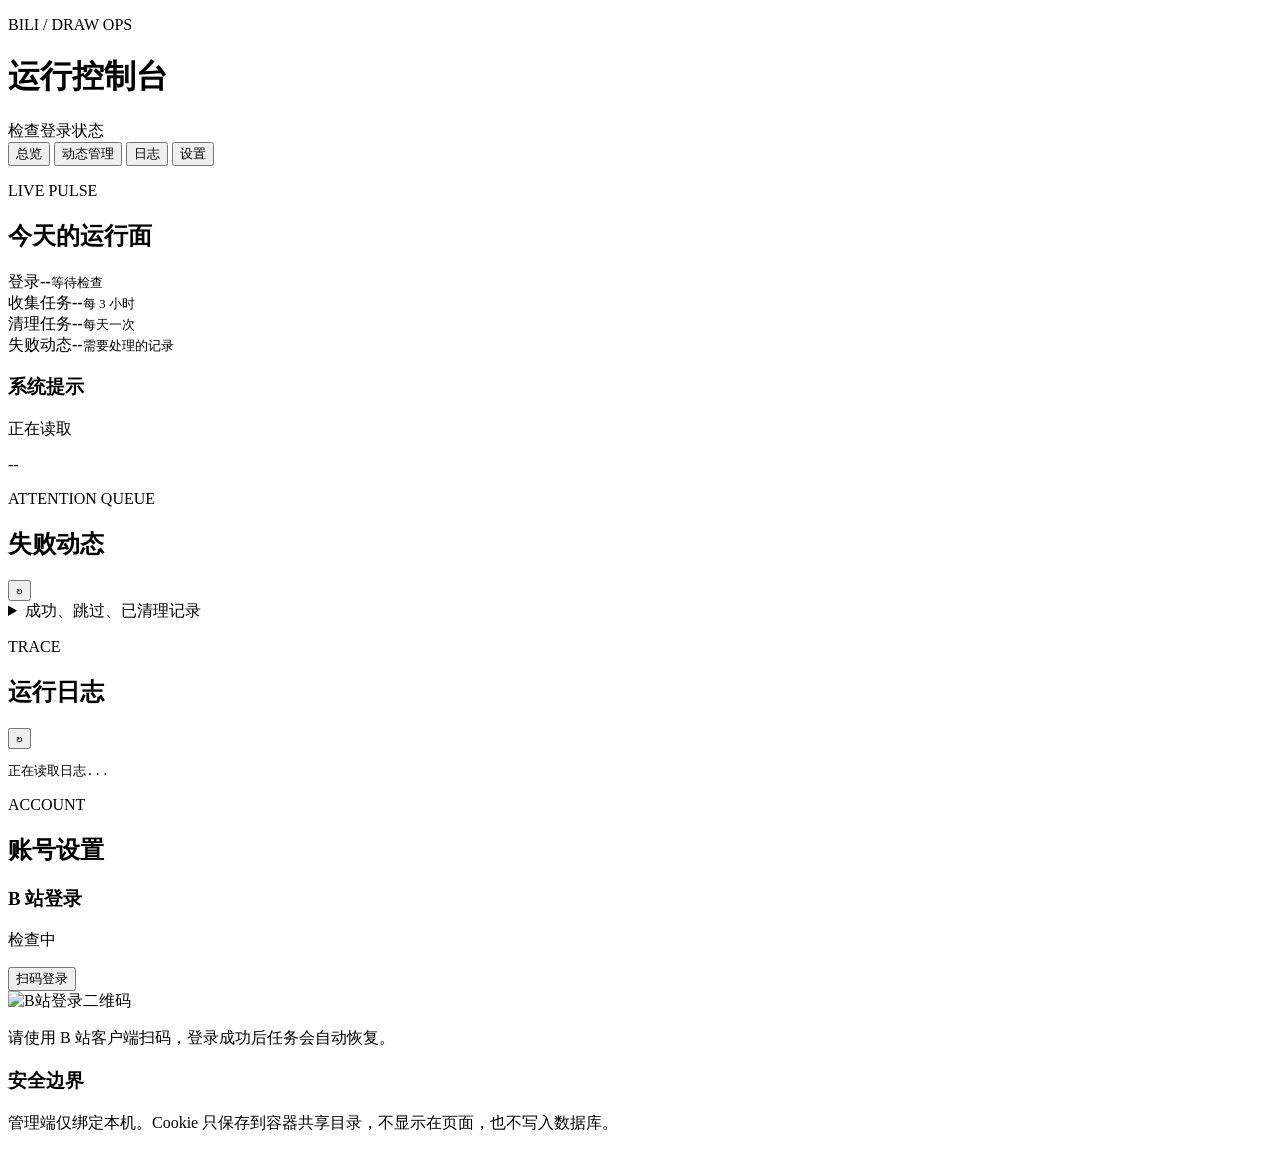
==== admin_web/static/index.html @ 0102d26d "feat: add local admin console and QR login" ====
<!doctype html>
<html lang="zh-CN">
<head>
  <meta charset="utf-8">
  <meta name="viewport" content="width=device-width, initial-scale=1">
  <title>Bili Draw Console</title>
  <link rel="stylesheet" href="/assets/style.css">
</head>
<body>
  <header class="topbar">
    <div>
      <p class="kicker">BILI / DRAW OPS</p>
      <h1>运行控制台</h1>
    </div>
    <div id="authBadge" class="badge muted">检查登录状态</div>
  </header>
  <main class="layout">
    <aside class="rail">
      <button class="nav active" data-tab="overview">总览</button>
      <button class="nav" data-tab="dynamics">动态管理</button>
      <button class="nav" data-tab="logs">日志</button>
      <button class="nav" data-tab="settings">设置</button>
    </aside>
    <section class="content">
      <div id="overview" class="tab active">
        <div class="section-head"><div><p class="kicker">LIVE PULSE</p><h2>今天的运行面</h2></div><span id="updatedAt"></span></div>
        <div class="metric-grid">
          <article class="metric"><span>登录</span><strong id="authValue">--</strong><small id="authTime">等待检查</small></article>
          <article class="metric"><span>收集任务</span><strong id="collectValue">--</strong><small>每 3 小时</small></article>
          <article class="metric"><span>清理任务</span><strong id="cleanupValue">--</strong><small>每天一次</small></article>
          <article class="metric warning"><span>失败动态</span><strong id="failureCount">--</strong><small>需要处理的记录</small></article>
        </div>
        <div class="panel"><div class="panel-title"><h3>系统提示</h3><span id="systemNote">正在读取</span></div><p id="overviewNote">--</p></div>
      </div>
      <div id="dynamics" class="tab">
        <div class="section-head"><div><p class="kicker">ATTENTION QUEUE</p><h2>失败动态</h2></div><button class="icon-button" id="refreshFailures" title="刷新失败动态">↻</button></div>
        <div id="failureList" class="failure-list"></div>
        <details class="fold"><summary>成功、跳过、已清理记录</summary><p>正常记录已折叠。数据库仍保留完整状态，可继续通过接口扩展筛选。</p></details>
      </div>
      <div id="logs" class="tab">
        <div class="section-head"><div><p class="kicker">TRACE</p><h2>运行日志</h2></div><button class="icon-button" id="refreshLogs" title="刷新日志">↻</button></div>
        <pre id="logBox" class="log-box">正在读取日志...</pre>
      </div>
      <div id="settings" class="tab">
        <div class="section-head"><div><p class="kicker">ACCOUNT</p><h2>账号设置</h2></div></div>
        <div class="settings-grid">
          <div class="panel">
            <h3>B 站登录</h3>
            <p id="settingsStatus">检查中</p>
            <button id="startLogin" class="primary">扫码登录</button>
            <div id="qrWrap" class="qr-wrap hidden"><img id="qrImage" alt="B站登录二维码"><p>请使用 B 站客户端扫码，登录成功后任务会自动恢复。</p></div>
          </div>
          <div class="panel">
            <h3>安全边界</h3>
            <p>管理端仅绑定本机。Cookie 只保存到容器共享目录，不显示在页面，也不写入数据库。</p>
          </div>
        </div>
      </div>
    </section>
  </main>
  <script src="/assets/app.js"></script>
</body>
</html>
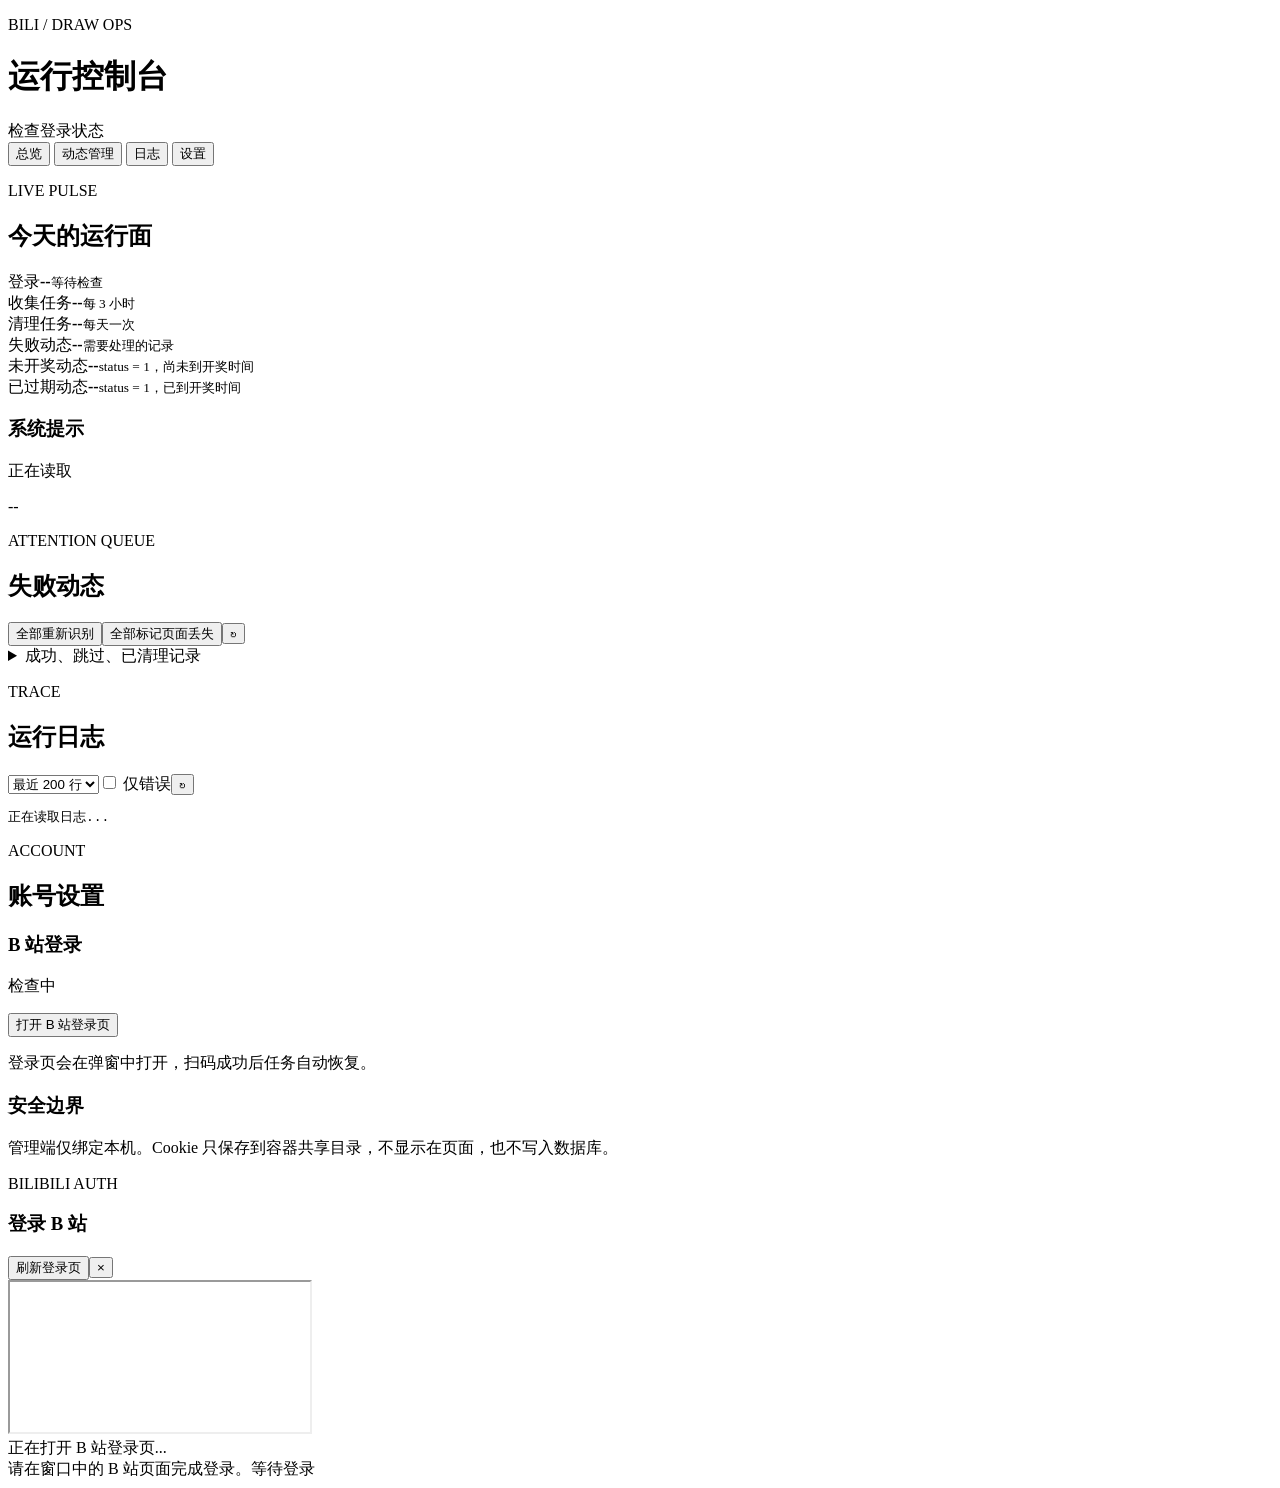
==== commit 9f5b906a: "feat: add resilient tasks and admin dashboard updates" ====
--- a/admin_web/static/index.html
+++ b/admin_web/static/index.html
@@ -29,16 +29,18 @@
           <article class="metric"><span>收集任务</span><strong id="collectValue">--</strong><small>每 3 小时</small></article>
           <article class="metric"><span>清理任务</span><strong id="cleanupValue">--</strong><small>每天一次</small></article>
           <article class="metric warning"><span>失败动态</span><strong id="failureCount">--</strong><small>需要处理的记录</small></article>
+          <article class="metric"><span>未开奖动态</span><strong id="pendingDrawCount">--</strong><small>status = 1，尚未到开奖时间</small></article>
+          <article class="metric"><span>已过期动态</span><strong id="expiredDrawCount">--</strong><small>status = 1，已到开奖时间</small></article>
         </div>
         <div class="panel"><div class="panel-title"><h3>系统提示</h3><span id="systemNote">正在读取</span></div><p id="overviewNote">--</p></div>
       </div>
       <div id="dynamics" class="tab">
-        <div class="section-head"><div><p class="kicker">ATTENTION QUEUE</p><h2>失败动态</h2></div><button class="icon-button" id="refreshFailures" title="刷新失败动态">↻</button></div>
+        <div class="section-head"><div><p class="kicker">ATTENTION QUEUE</p><h2>失败动态</h2></div><div class="section-actions"><button class="secondary" id="retryFailures">全部重新识别</button><button class="secondary" id="markAllMissing">全部标记页面丢失</button><button class="icon-button" id="refreshFailures" title="刷新失败动态">↻</button></div></div>
         <div id="failureList" class="failure-list"></div>
         <details class="fold"><summary>成功、跳过、已清理记录</summary><p>正常记录已折叠。数据库仍保留完整状态，可继续通过接口扩展筛选。</p></details>
       </div>
       <div id="logs" class="tab">
-        <div class="section-head"><div><p class="kicker">TRACE</p><h2>运行日志</h2></div><button class="icon-button" id="refreshLogs" title="刷新日志">↻</button></div>
+        <div class="section-head"><div><p class="kicker">TRACE</p><h2>运行日志</h2></div><div class="section-actions"><select id="logLimit" title="日志显示范围"><option value="100">最近 100 行</option><option value="200" selected>最近 200 行</option><option value="500">最近 500 行</option></select><label class="check"><input type="checkbox" id="logErrorsOnly"> 仅错误</label><button class="icon-button" id="refreshLogs" title="刷新日志">↻</button></div></div>
         <pre id="logBox" class="log-box">正在读取日志...</pre>
       </div>
       <div id="settings" class="tab">
@@ -47,8 +49,8 @@
           <div class="panel">
             <h3>B 站登录</h3>
             <p id="settingsStatus">检查中</p>
-            <button id="startLogin" class="primary">扫码登录</button>
-            <div id="qrWrap" class="qr-wrap hidden"><img id="qrImage" alt="B站登录二维码"><p>请使用 B 站客户端扫码，登录成功后任务会自动恢复。</p></div>
+            <button id="startLogin" class="primary">打开 B 站登录页</button>
+            <p class="hint">登录页会在弹窗中打开，扫码成功后任务自动恢复。</p>
           </div>
           <div class="panel">
             <h3>安全边界</h3>
@@ -58,6 +60,20 @@
       </div>
     </section>
   </main>
-  <script src="/assets/app.js"></script>
+  <div id="loginModal" class="modal hidden" role="dialog" aria-modal="true" aria-labelledby="loginTitle">
+    <div class="modal-backdrop"></div>
+    <div class="modal-card">
+      <div class="modal-head">
+        <div><p class="kicker">BILIBILI AUTH</p><h3 id="loginTitle">登录 B 站</h3></div>
+        <div class="modal-actions"><button id="refreshLogin" class="secondary">刷新登录页</button><button id="closeLogin" class="icon-button" title="关闭登录窗口">×</button></div>
+      </div>
+      <div class="browser-frame">
+        <iframe id="browserView" title="B站登录页面" src="about:blank" allow="clipboard-read; clipboard-write"></iframe>
+        <div id="browserLoading" class="browser-loading">正在打开 B 站登录页...</div>
+      </div>
+      <div class="modal-foot"><span id="loginHint">请在窗口中的 B 站页面完成登录。</span><span id="loginState">等待登录</span></div>
+    </div>
+  </div>
+  <script src="/assets/app.js?v=20260910-7"></script>
 </body>
 </html>
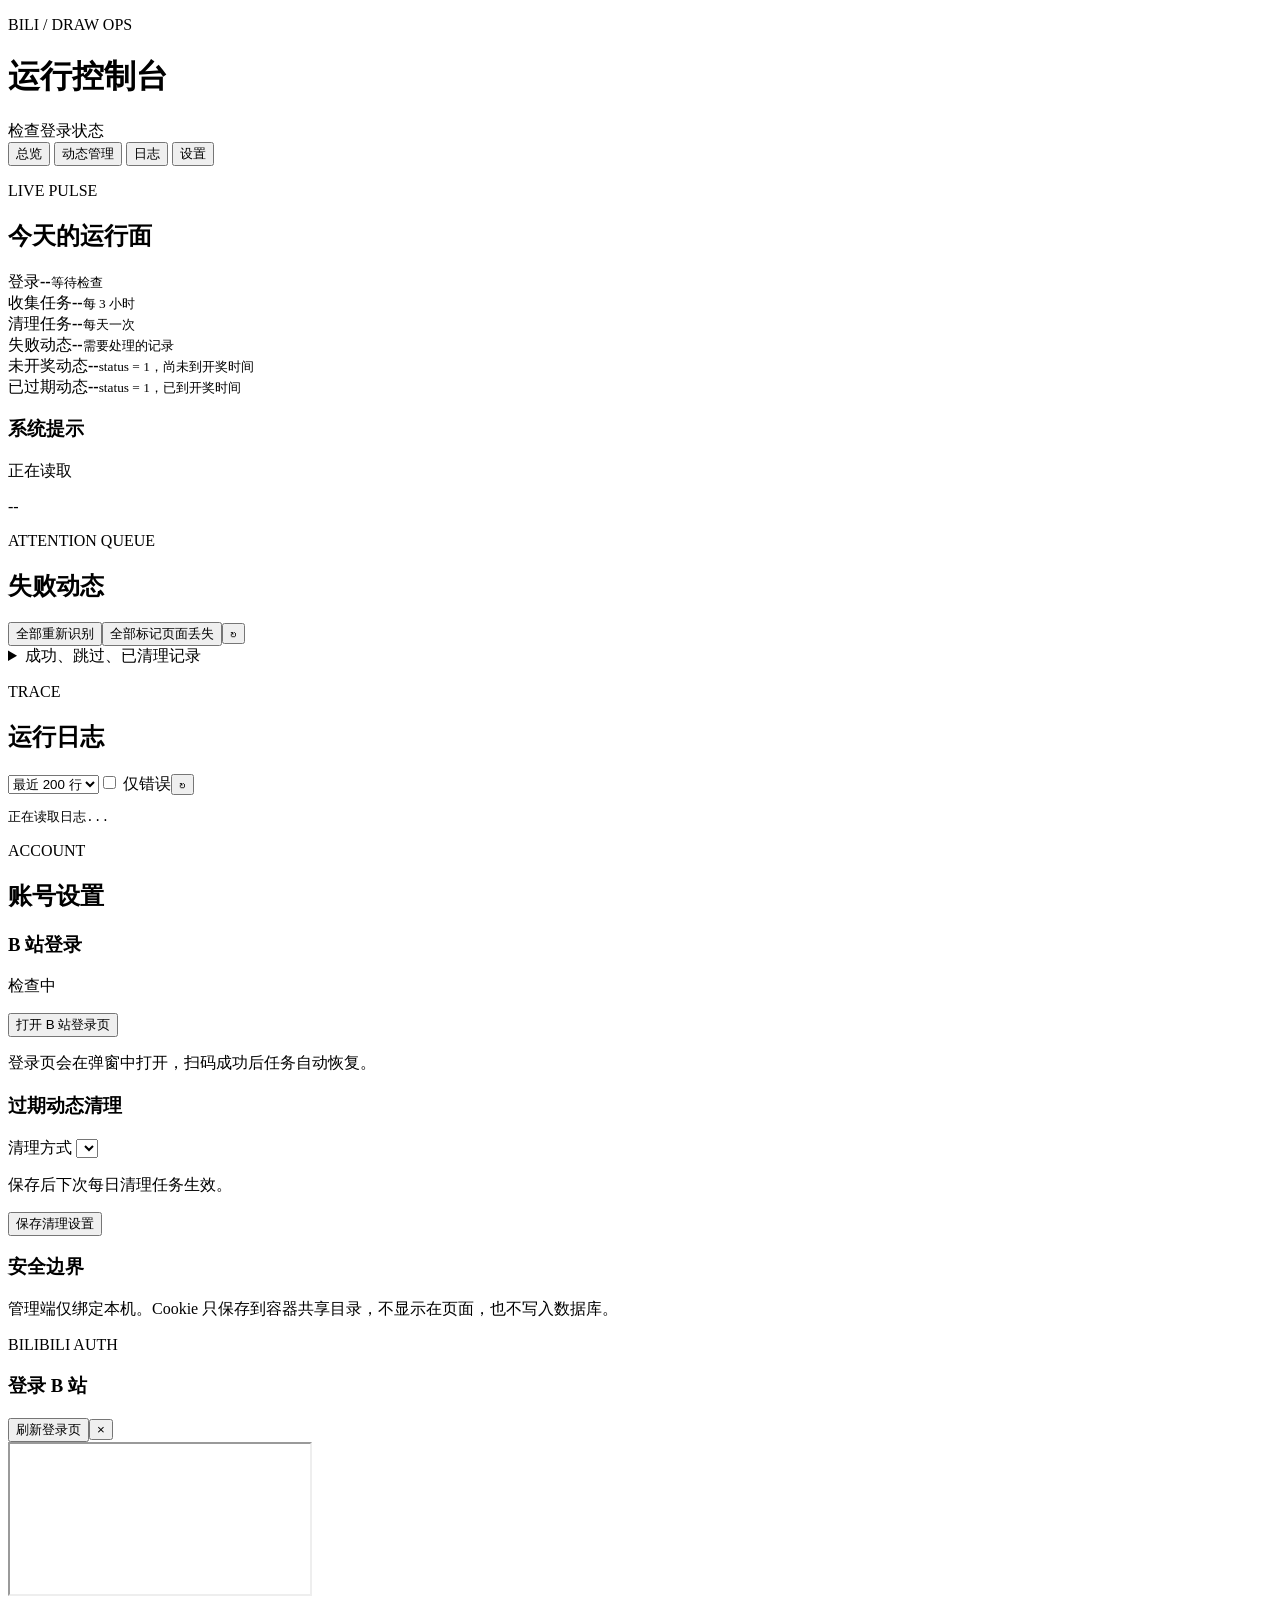
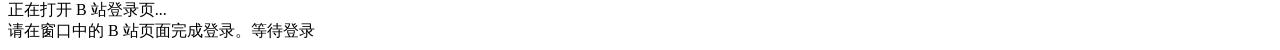
==== commit 5527dcef: "feat: configure cleanup mode from admin" ====
--- a/admin_web/static/index.html
+++ b/admin_web/static/index.html
@@ -53,6 +53,15 @@
             <p class="hint">登录页会在弹窗中打开，扫码成功后任务自动恢复。</p>
           </div>
           <div class="panel">
+            <h3>过期动态清理</h3>
+            <label class="setting-row" for="cleanupMode">
+              <span>清理方式</span>
+              <select id="cleanupMode"></select>
+            </label>
+            <p id="cleanupModeHint" class="hint">保存后下次每日清理任务生效。</p>
+            <button id="saveCleanupMode" class="primary">保存清理设置</button>
+          </div>
+          <div class="panel">
             <h3>安全边界</h3>
             <p>管理端仅绑定本机。Cookie 只保存到容器共享目录，不显示在页面，也不写入数据库。</p>
           </div>
@@ -74,6 +83,6 @@
       <div class="modal-foot"><span id="loginHint">请在窗口中的 B 站页面完成登录。</span><span id="loginState">等待登录</span></div>
     </div>
   </div>
-  <script src="/assets/app.js?v=20260910-7"></script>
+  <script src="/assets/app.js?v=20260910-8"></script>
 </body>
 </html>
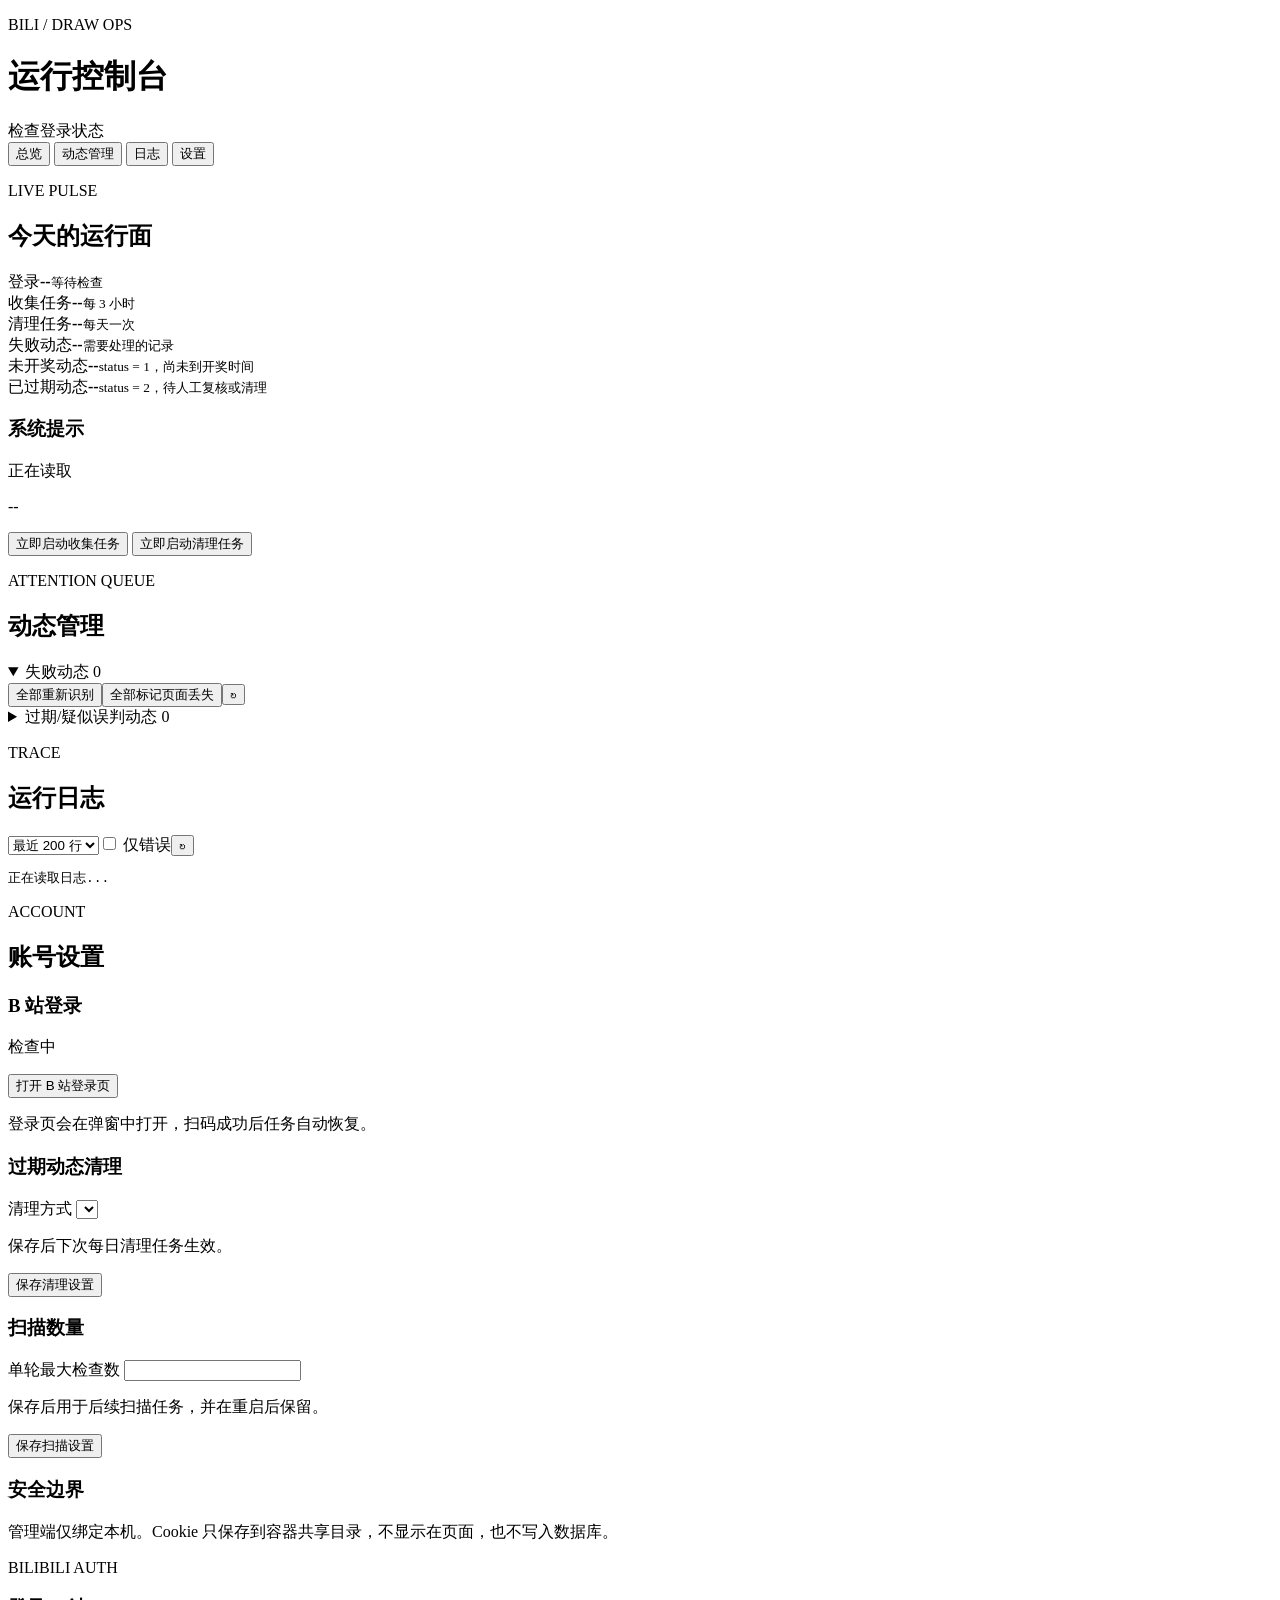
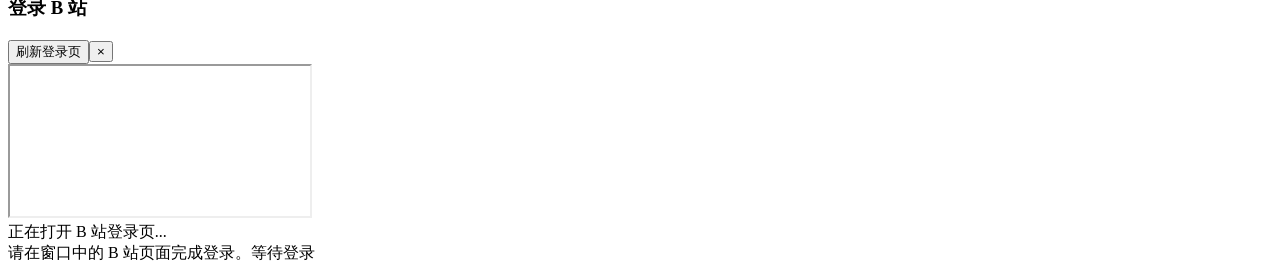
==== commit 80de40a4: "fix cleanup state tracking and admin tasks" ====
--- a/admin_web/static/index.html
+++ b/admin_web/static/index.html
@@ -30,14 +30,26 @@
           <article class="metric"><span>清理任务</span><strong id="cleanupValue">--</strong><small>每天一次</small></article>
           <article class="metric warning"><span>失败动态</span><strong id="failureCount">--</strong><small>需要处理的记录</small></article>
           <article class="metric"><span>未开奖动态</span><strong id="pendingDrawCount">--</strong><small>status = 1，尚未到开奖时间</small></article>
-          <article class="metric"><span>已过期动态</span><strong id="expiredDrawCount">--</strong><small>status = 1，已到开奖时间</small></article>
+          <article class="metric"><span>已过期动态</span><strong id="expiredDrawCount">--</strong><small>status = 2，待人工复核或清理</small></article>
         </div>
         <div class="panel"><div class="panel-title"><h3>系统提示</h3><span id="systemNote">正在读取</span></div><p id="overviewNote">--</p></div>
+        <div class="manual-actions">
+          <button id="startCollectTask" class="primary">立即启动收集任务</button>
+          <button id="startCleanupTask" class="secondary">立即启动清理任务</button>
+        </div>
       </div>
       <div id="dynamics" class="tab">
-        <div class="section-head"><div><p class="kicker">ATTENTION QUEUE</p><h2>失败动态</h2></div><div class="section-actions"><button class="secondary" id="retryFailures">全部重新识别</button><button class="secondary" id="markAllMissing">全部标记页面丢失</button><button class="icon-button" id="refreshFailures" title="刷新失败动态">↻</button></div></div>
-        <div id="failureList" class="failure-list"></div>
-        <details class="fold"><summary>成功、跳过、已清理记录</summary><p>正常记录已折叠。数据库仍保留完整状态，可继续通过接口扩展筛选。</p></details>
+        <div class="section-head"><div><p class="kicker">ATTENTION QUEUE</p><h2>动态管理</h2></div></div>
+        <details class="fold" open>
+          <summary>失败动态 <span id="failureQueueCount">0</span></summary>
+          <div class="section-actions queue-actions"><button class="secondary" id="retryFailures">全部重新识别</button><button class="secondary" id="markAllMissing">全部标记页面丢失</button><button class="icon-button" id="refreshFailures" title="刷新失败动态">↻</button></div>
+          <div id="failureList" class="failure-list"></div>
+        </details>
+        <details class="fold">
+          <summary>过期/疑似误判动态 <span id="expiredQueueCount">0</span></summary>
+          <div class="section-actions queue-actions"><button class="secondary" id="reidentifyExpired">全部重新识别（100条）</button><button class="icon-button" id="refreshExpired" title="刷新过期动态">↻</button></div>
+          <div id="expiredList" class="failure-list"></div>
+        </details>
       </div>
       <div id="logs" class="tab">
         <div class="section-head"><div><p class="kicker">TRACE</p><h2>运行日志</h2></div><div class="section-actions"><select id="logLimit" title="日志显示范围"><option value="100">最近 100 行</option><option value="200" selected>最近 200 行</option><option value="500">最近 500 行</option></select><label class="check"><input type="checkbox" id="logErrorsOnly"> 仅错误</label><button class="icon-button" id="refreshLogs" title="刷新日志">↻</button></div></div>
@@ -60,6 +72,15 @@
             </label>
             <p id="cleanupModeHint" class="hint">保存后下次每日清理任务生效。</p>
             <button id="saveCleanupMode" class="primary">保存清理设置</button>
+          </div>
+          <div class="panel">
+            <h3>扫描数量</h3>
+            <label class="setting-row" for="maxChecks">
+              <span>单轮最大检查数</span>
+              <input id="maxChecks" type="number" min="1" step="1" inputmode="numeric">
+            </label>
+            <p class="hint">保存后用于后续扫描任务，并在重启后保留。</p>
+            <button id="saveMaxChecks" class="primary">保存扫描设置</button>
           </div>
           <div class="panel">
             <h3>安全边界</h3>
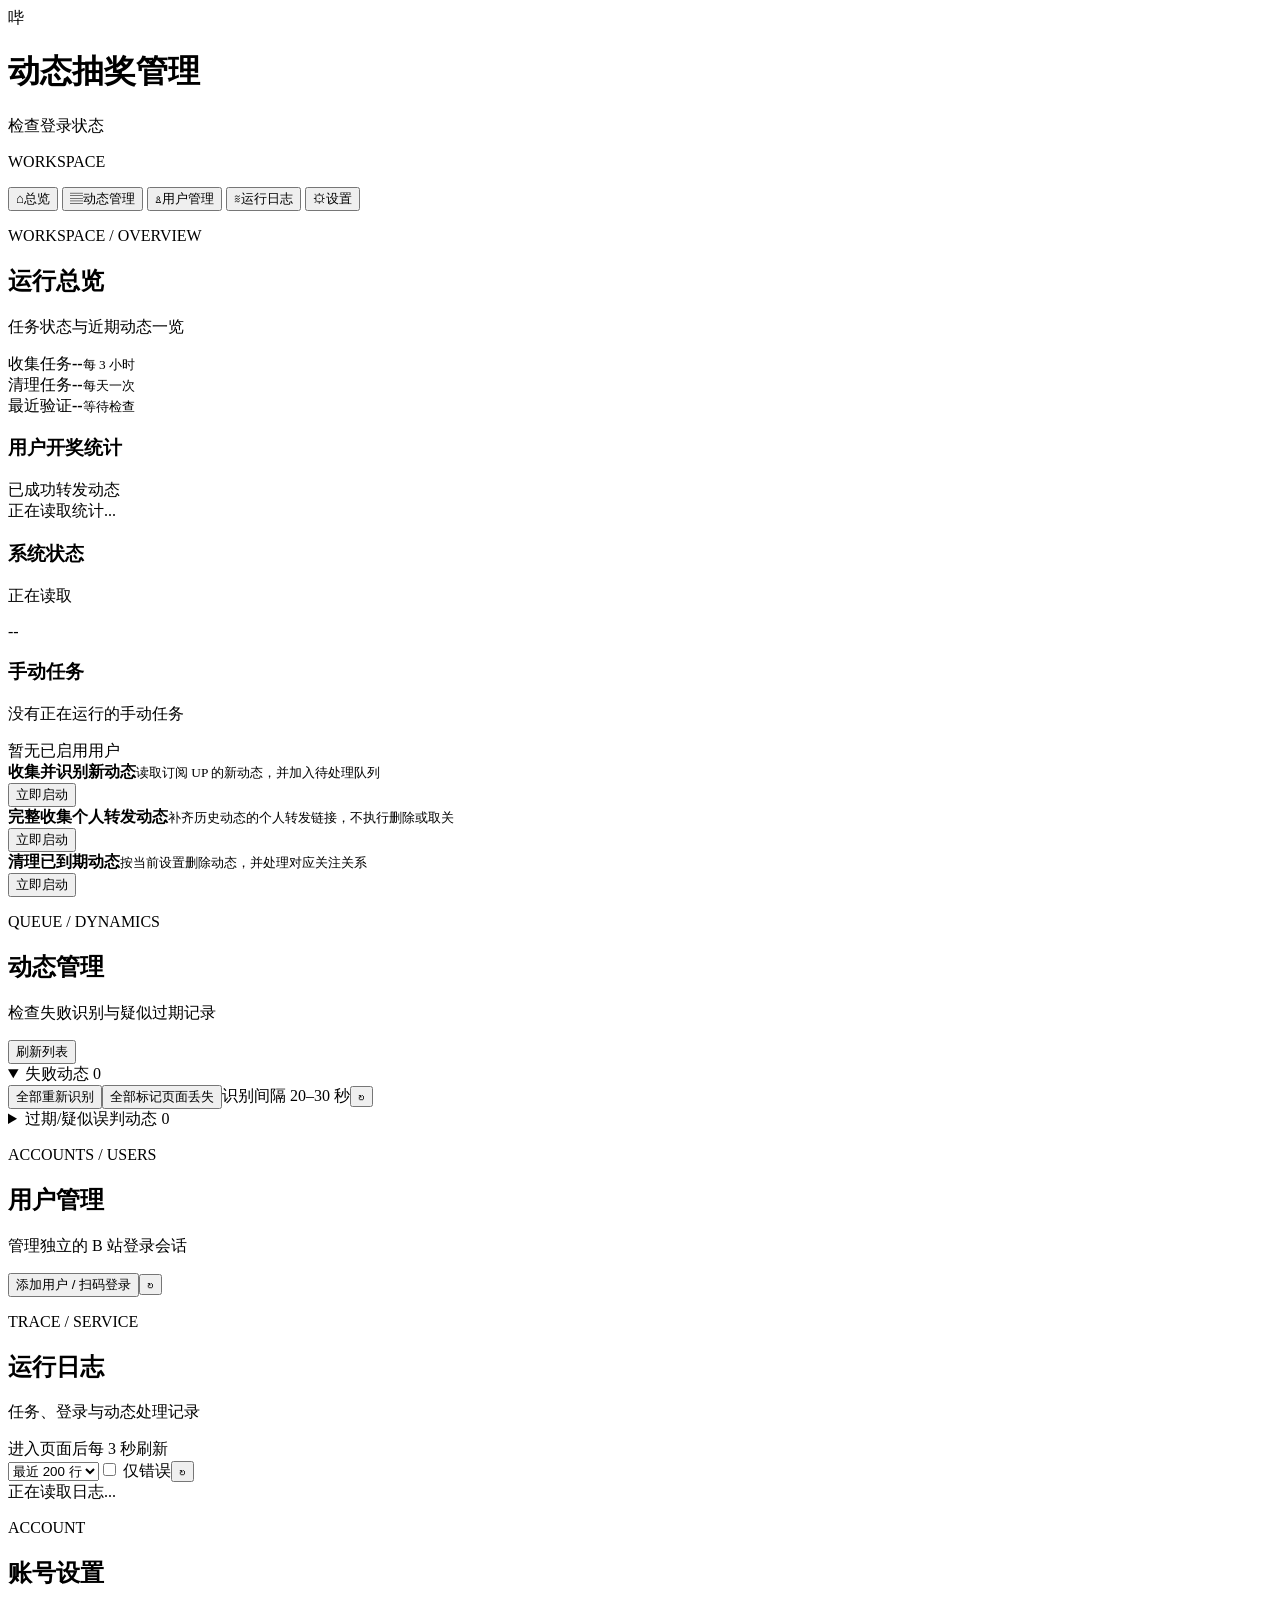
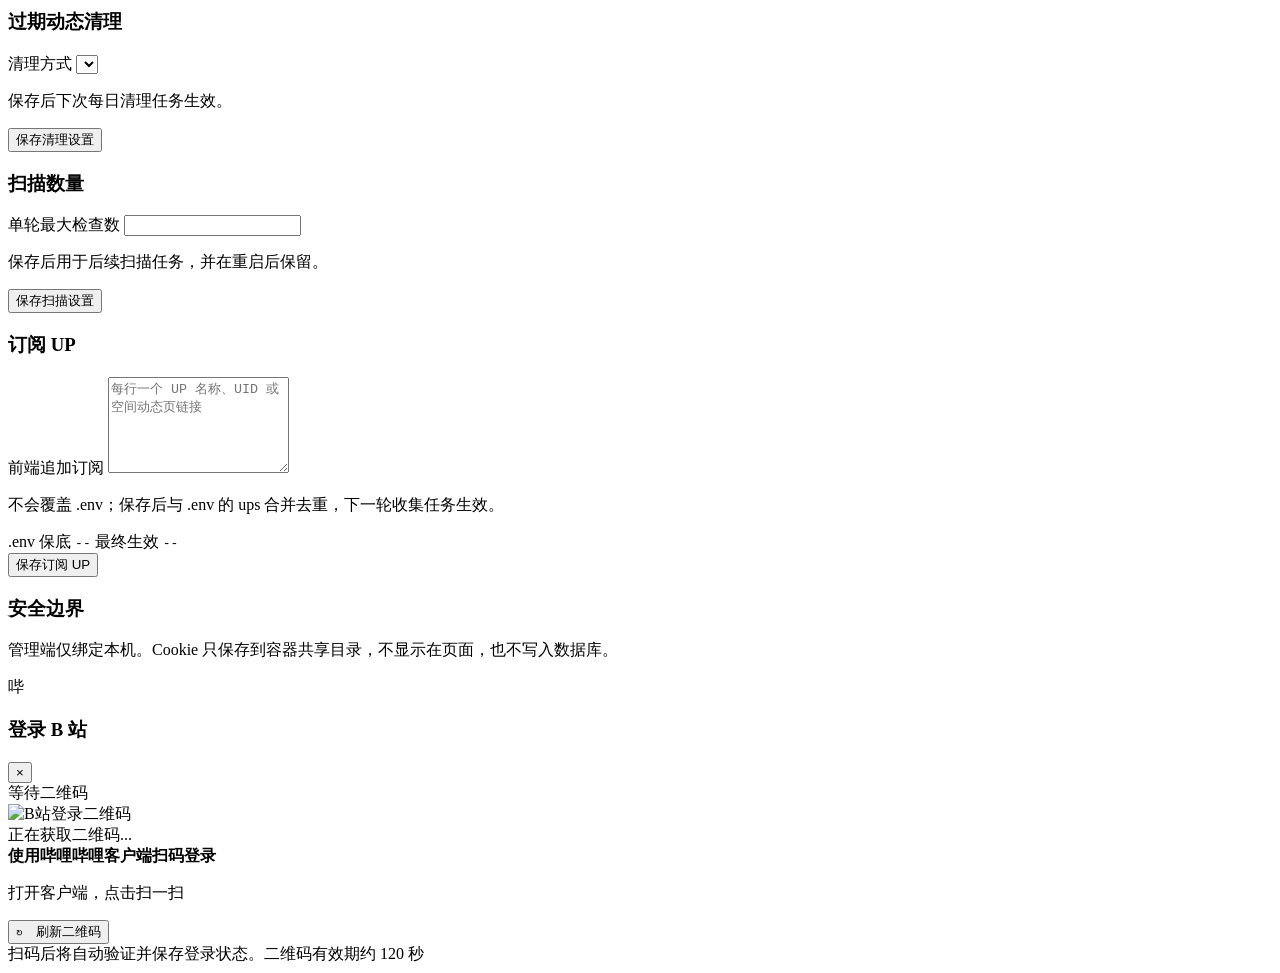
==== commit 33866fee: "feat: add multi-user cookie account management" ====
--- a/admin_web/static/index.html
+++ b/admin_web/static/index.html
@@ -4,66 +4,67 @@
   <meta charset="utf-8">
   <meta name="viewport" content="width=device-width, initial-scale=1">
   <title>Bili Draw Console</title>
-  <link rel="stylesheet" href="/assets/style.css">
+  <link rel="stylesheet" href="/assets/style.css?v=20261001-1">
 </head>
 <body>
   <header class="topbar">
     <div>
-      <p class="kicker">BILI / DRAW OPS</p>
-      <h1>运行控制台</h1>
+      <div class="console-brand"><span class="bili-mark">哔</span><h1>动态抽奖管理</h1></div>
     </div>
     <div id="authBadge" class="badge muted">检查登录状态</div>
   </header>
   <main class="layout">
     <aside class="rail">
-      <button class="nav active" data-tab="overview">总览</button>
-      <button class="nav" data-tab="dynamics">动态管理</button>
-      <button class="nav" data-tab="logs">日志</button>
-      <button class="nav" data-tab="settings">设置</button>
+      <p class="rail-caption">WORKSPACE</p>
+      <button class="nav active" data-tab="overview"><span class="nav-glyph">⌂</span>总览</button>
+      <button class="nav" data-tab="dynamics"><span class="nav-glyph">▤</span>动态管理</button>
+      <button class="nav" data-tab="users"><span class="nav-glyph">♙</span>用户管理</button>
+      <button class="nav" data-tab="logs"><span class="nav-glyph">≋</span>运行日志</button>
+      <button class="nav" data-tab="settings"><span class="nav-glyph">⚙</span>设置</button>
     </aside>
     <section class="content">
       <div id="overview" class="tab active">
-        <div class="section-head"><div><p class="kicker">LIVE PULSE</p><h2>今天的运行面</h2></div><span id="updatedAt"></span></div>
+        <div class="section-head"><div><p class="kicker">WORKSPACE / OVERVIEW</p><h2>运行总览</h2><p class="page-subtitle">任务状态与近期动态一览</p></div><span id="updatedAt"></span></div>
         <div class="metric-grid">
-          <article class="metric"><span>登录</span><strong id="authValue">--</strong><small id="authTime">等待检查</small></article>
           <article class="metric"><span>收集任务</span><strong id="collectValue">--</strong><small>每 3 小时</small></article>
           <article class="metric"><span>清理任务</span><strong id="cleanupValue">--</strong><small>每天一次</small></article>
-          <article class="metric warning"><span>失败动态</span><strong id="failureCount">--</strong><small>需要处理的记录</small></article>
-          <article class="metric"><span>未开奖动态</span><strong id="pendingDrawCount">--</strong><small>status = 1，尚未到开奖时间</small></article>
-          <article class="metric"><span>已过期动态</span><strong id="expiredDrawCount">--</strong><small>status = 2，待人工复核或清理</small></article>
+          <article class="metric"><span>最近验证</span><strong id="authValue">--</strong><small id="authTime">等待检查</small></article>
         </div>
-        <div class="panel"><div class="panel-title"><h3>系统提示</h3><span id="systemNote">正在读取</span></div><p id="overviewNote">--</p></div>
-        <div class="manual-actions">
-          <button id="startCollectTask" class="primary">立即启动收集任务</button>
-          <button id="startCleanupTask" class="secondary">立即启动清理任务</button>
+        <div class="panel overview-draw-panel"><div class="panel-title"><h3>用户开奖统计</h3><span>已成功转发动态</span></div><div id="userDrawStats" class="user-draw-stats"><div class="empty-table">正在读取统计...</div></div></div>
+        <div class="panel"><div class="panel-title"><h3>系统状态</h3><span id="systemNote">正在读取</span></div><p id="overviewNote">--</p></div>
+        <div class="manual-actions panel">
+          <div class="panel-title"><h3>手动任务</h3></div>
+          <p id="manualTaskStatus" class="manual-task-status" aria-live="polite">没有正在运行的手动任务</p>
+          <div id="manualUserPicker" class="manual-user-picker"><span class="empty-table">暂无已启用用户</span></div>
+          <div class="task-line"><div><strong>收集并识别新动态</strong><small>读取订阅 UP 的新动态，并加入待处理队列</small></div><button id="startCollectTask" class="primary">立即启动</button></div>
+          <div class="task-line"><div><strong>完整收集个人转发动态</strong><small>补齐历史动态的个人转发链接，不执行删除或取关</small></div><button id="startBackfillPersonal" class="secondary">立即启动</button></div>
+          <div class="task-line"><div><strong>清理已到期动态</strong><small>按当前设置删除动态，并处理对应关注关系</small></div><button id="startCleanupTask" class="secondary">立即启动</button></div>
         </div>
       </div>
       <div id="dynamics" class="tab">
-        <div class="section-head"><div><p class="kicker">ATTENTION QUEUE</p><h2>动态管理</h2></div></div>
+        <div class="section-head"><div><p class="kicker">QUEUE / DYNAMICS</p><h2>动态管理</h2><p class="page-subtitle">检查失败识别与疑似过期记录</p></div><div class="section-actions"><button class="secondary" id="refreshDynamics">刷新列表</button></div></div>
         <details class="fold" open>
           <summary>失败动态 <span id="failureQueueCount">0</span></summary>
-          <div class="section-actions queue-actions"><button class="secondary" id="retryFailures">全部重新识别</button><button class="secondary" id="markAllMissing">全部标记页面丢失</button><button class="icon-button" id="refreshFailures" title="刷新失败动态">↻</button></div>
-          <div id="failureList" class="failure-list"></div>
+          <div class="section-actions queue-actions"><button class="secondary" id="retryFailures">全部重新识别</button><button class="secondary" id="markAllMissing">全部标记页面丢失</button><span class="table-note">识别间隔 20–30 秒</span><button class="icon-button" id="refreshFailures" title="刷新失败动态">↻</button></div>
+          <div id="failureList" class="table-wrap dynamic-table"></div>
         </details>
         <details class="fold">
           <summary>过期/疑似误判动态 <span id="expiredQueueCount">0</span></summary>
-          <div class="section-actions queue-actions"><button class="secondary" id="reidentifyExpired">全部重新识别（100条）</button><button class="icon-button" id="refreshExpired" title="刷新过期动态">↻</button></div>
-          <div id="expiredList" class="failure-list"></div>
+          <div class="section-actions queue-actions"><button class="secondary" id="reidentifyExpired">全部重新识别（100条）</button><span class="table-note">按入库顺序处理 · 20–30 秒间隔</span><button class="icon-button" id="refreshExpired" title="刷新过期动态">↻</button></div>
+          <div id="expiredList" class="table-wrap dynamic-table"></div>
         </details>
       </div>
+      <div id="users" class="tab">
+        <div class="section-head"><div><p class="kicker">ACCOUNTS / USERS</p><h2>用户管理</h2><p class="page-subtitle">管理独立的 B 站登录会话</p></div><div class="section-actions"><button class="primary" id="addUser">添加用户 / 扫码登录</button><button class="icon-button" id="refreshUsers" title="刷新用户列表">↻</button></div></div>
+        <div id="userList" class="user-list"></div>
+      </div>
       <div id="logs" class="tab">
-        <div class="section-head"><div><p class="kicker">TRACE</p><h2>运行日志</h2></div><div class="section-actions"><select id="logLimit" title="日志显示范围"><option value="100">最近 100 行</option><option value="200" selected>最近 200 行</option><option value="500">最近 500 行</option></select><label class="check"><input type="checkbox" id="logErrorsOnly"> 仅错误</label><button class="icon-button" id="refreshLogs" title="刷新日志">↻</button></div></div>
-        <pre id="logBox" class="log-box">正在读取日志...</pre>
+        <div class="section-head"><div><p class="kicker">TRACE / SERVICE</p><h2>运行日志</h2><p class="page-subtitle">任务、登录与动态处理记录</p><span id="logRefreshState" class="log-refresh-state">进入页面后每 3 秒刷新</span></div><div class="section-actions"><select id="logLimit" title="日志显示范围"><option value="100">最近 100 行</option><option value="200" selected>最近 200 行</option><option value="500">最近 500 行</option></select><label class="check"><input type="checkbox" id="logErrorsOnly"> 仅错误</label><button class="icon-button" id="refreshLogs" title="立即刷新日志">↻</button></div></div>
+        <section class="log-panel"><div id="logBox" class="log-box">正在读取日志...</div></section>
       </div>
       <div id="settings" class="tab">
         <div class="section-head"><div><p class="kicker">ACCOUNT</p><h2>账号设置</h2></div></div>
         <div class="settings-grid">
-          <div class="panel">
-            <h3>B 站登录</h3>
-            <p id="settingsStatus">检查中</p>
-            <button id="startLogin" class="primary">打开 B 站登录页</button>
-            <p class="hint">登录页会在弹窗中打开，扫码成功后任务自动恢复。</p>
-          </div>
           <div class="panel">
             <h3>过期动态清理</h3>
             <label class="setting-row" for="cleanupMode">
@@ -83,6 +84,21 @@
             <button id="saveMaxChecks" class="primary">保存扫描设置</button>
           </div>
           <div class="panel">
+            <h3>订阅 UP</h3>
+            <label class="stacked-field" for="extraUps">
+              <span>前端追加订阅</span>
+              <textarea id="extraUps" rows="6" placeholder="每行一个 UP 名称、UID 或空间动态页链接"></textarea>
+            </label>
+            <p class="hint">不会覆盖 .env；保存后与 .env 的 ups 合并去重，下一轮收集任务生效。</p>
+            <div class="up-summary">
+              <span>.env 保底</span>
+              <code id="envUps">--</code>
+              <span>最终生效</span>
+              <code id="mergedUps">--</code>
+            </div>
+            <button id="saveUps" class="primary">保存订阅 UP</button>
+          </div>
+          <div class="panel">
             <h3>安全边界</h3>
             <p>管理端仅绑定本机。Cookie 只保存到容器共享目录，不显示在页面，也不写入数据库。</p>
           </div>
@@ -94,16 +110,19 @@
     <div class="modal-backdrop"></div>
     <div class="modal-card">
       <div class="modal-head">
-        <div><p class="kicker">BILIBILI AUTH</p><h3 id="loginTitle">登录 B 站</h3></div>
-        <div class="modal-actions"><button id="refreshLogin" class="secondary">刷新登录页</button><button id="closeLogin" class="icon-button" title="关闭登录窗口">×</button></div>
+        <div class="login-title"><span class="bili-mark">哔</span><h3 id="loginTitle">登录 B 站</h3></div>
+        <button id="closeLogin" class="icon-button" title="关闭登录窗口">×</button>
       </div>
-      <div class="browser-frame">
-        <iframe id="browserView" title="B站登录页面" src="about:blank" allow="clipboard-read; clipboard-write"></iframe>
-        <div id="browserLoading" class="browser-loading">正在打开 B 站登录页...</div>
+      <div class="qr-login-panel">
+        <div class="qr-status"><span class="status-dot"></span><span id="loginState">等待二维码</span></div>
+        <div class="qr-frame"><img id="loginQr" alt="B站登录二维码"><div id="qrPlaceholder">正在获取二维码...</div></div>
+        <strong>使用哔哩哔哩客户端扫码登录</strong>
+        <p class="qr-caption">打开客户端，点击扫一扫</p>
       </div>
-      <div class="modal-foot"><span id="loginHint">请在窗口中的 B 站页面完成登录。</span><span id="loginState">等待登录</span></div>
+      <div class="qr-actions"><button id="refreshLogin" class="secondary">↻　刷新二维码</button></div>
+      <div class="modal-foot"><span id="loginHint">扫码后将自动验证并保存登录状态。</span><span>二维码有效期约 120 秒</span></div>
     </div>
   </div>
-  <script src="/assets/app.js?v=20260910-8"></script>
+  <script src="/assets/app.js?v=20261001-2"></script>
 </body>
 </html>
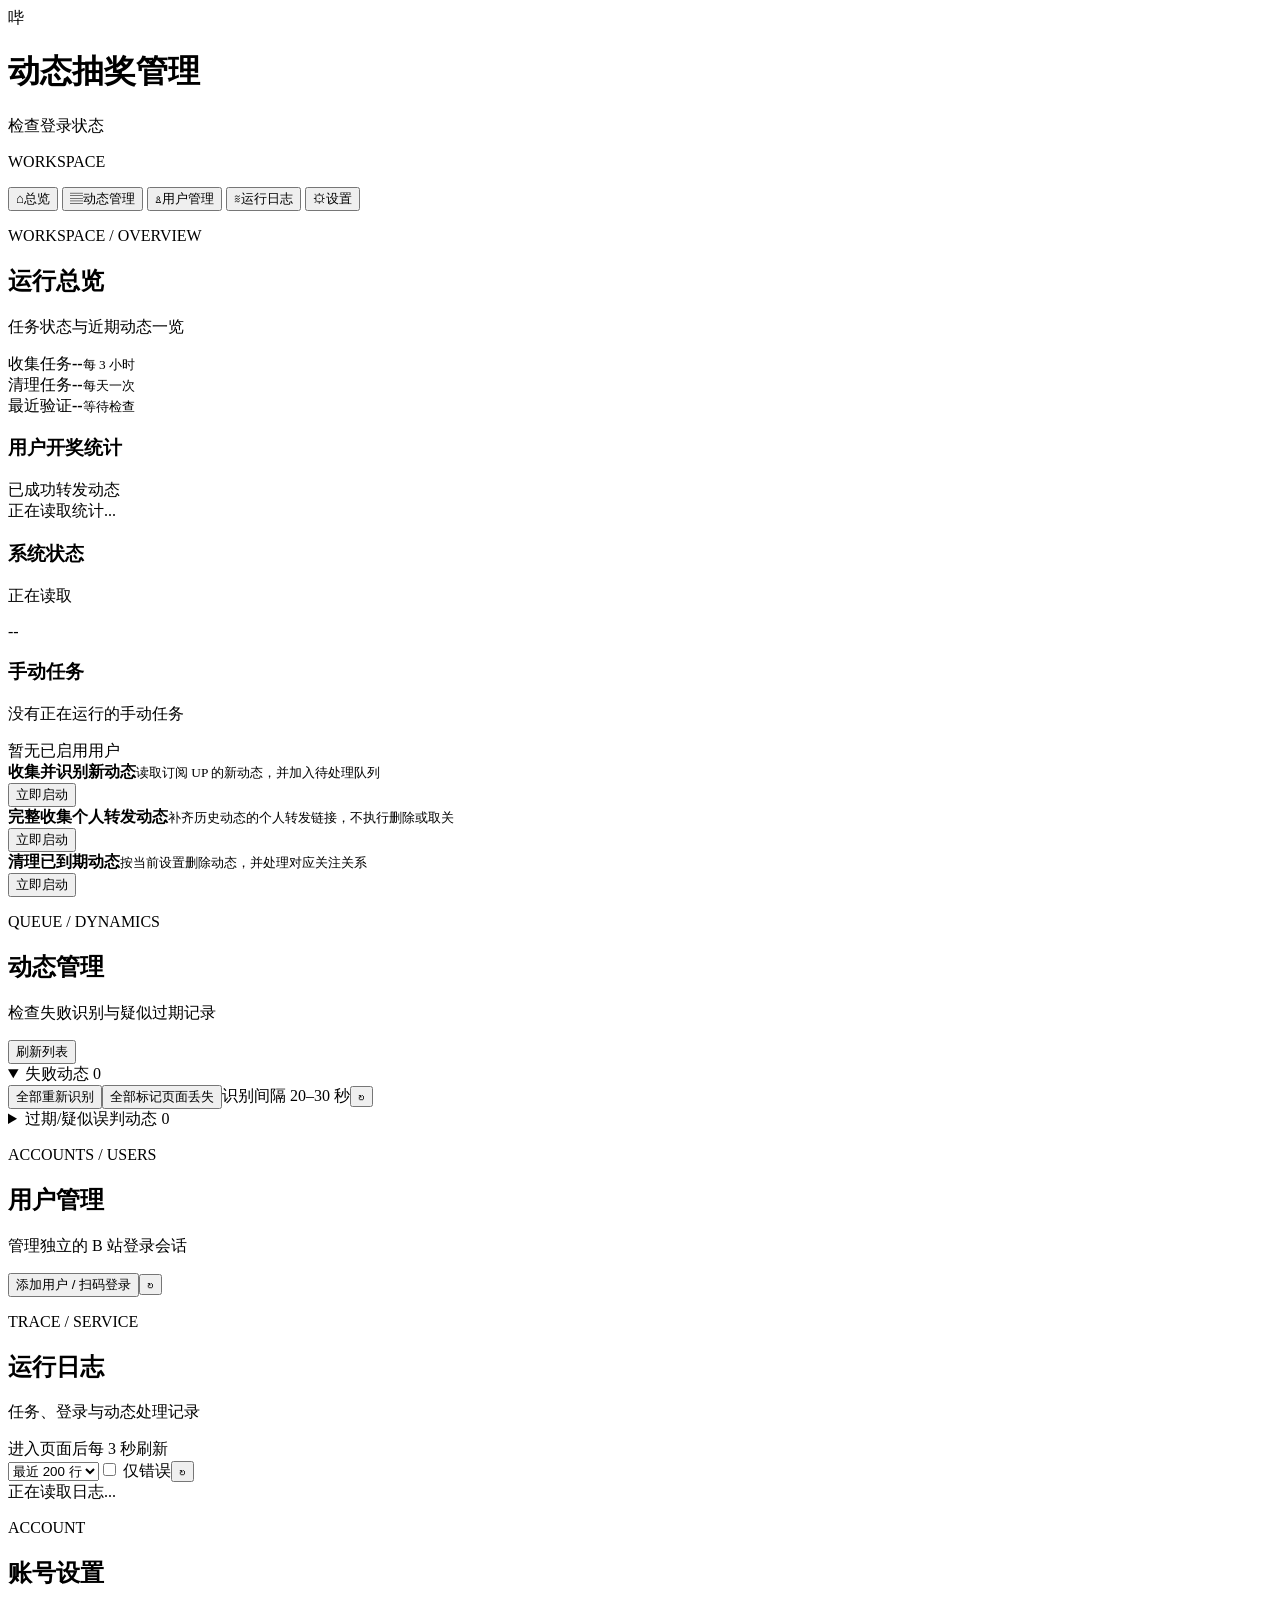
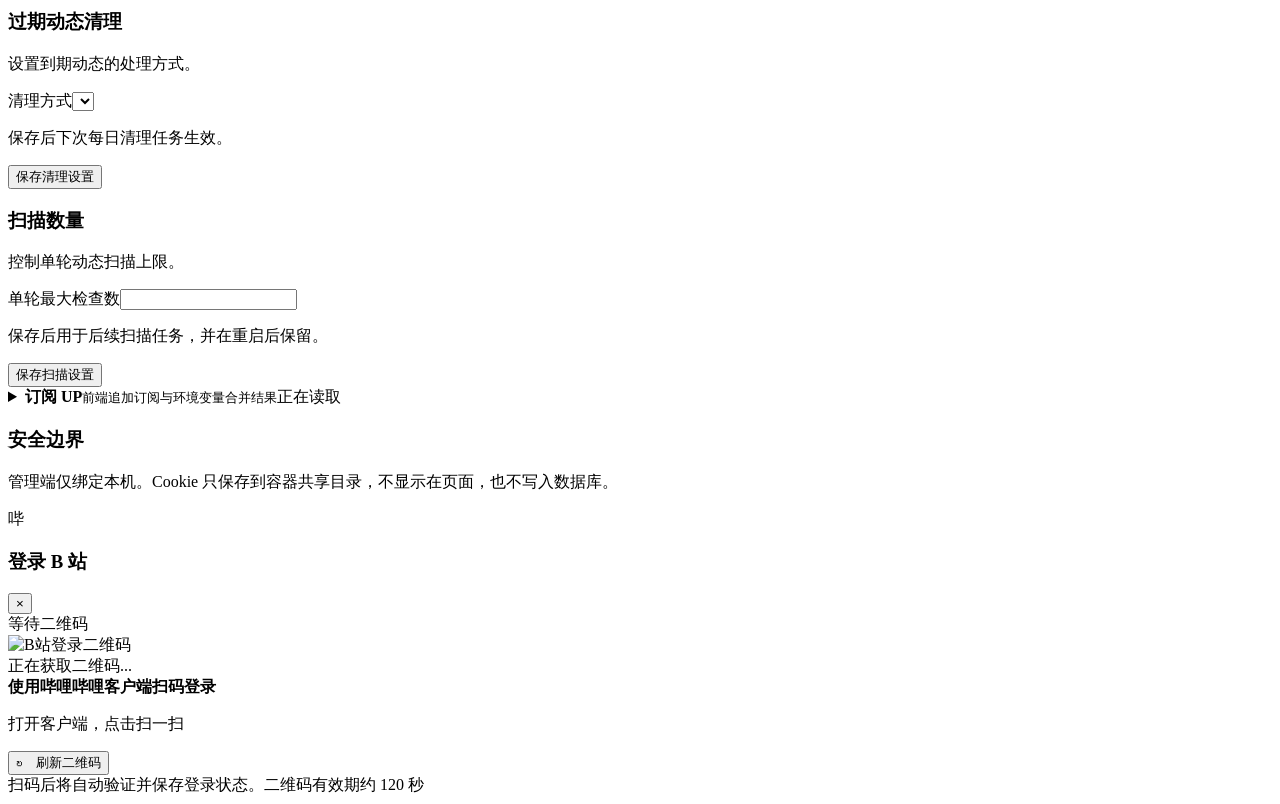
==== commit eb3a5b81: "feat: add sanitized admin preview and settings list" ====
--- a/admin_web/static/index.html
+++ b/admin_web/static/index.html
@@ -4,7 +4,7 @@
   <meta charset="utf-8">
   <meta name="viewport" content="width=device-width, initial-scale=1">
   <title>Bili Draw Console</title>
-  <link rel="stylesheet" href="/assets/style.css?v=20261001-1">
+  <link rel="stylesheet" href="/assets/style.css?v=20261001-5">
 </head>
 <body>
   <header class="topbar">
@@ -64,44 +64,36 @@
       </div>
       <div id="settings" class="tab">
         <div class="section-head"><div><p class="kicker">ACCOUNT</p><h2>账号设置</h2></div></div>
-        <div class="settings-grid">
-          <div class="panel">
-            <h3>过期动态清理</h3>
-            <label class="setting-row" for="cleanupMode">
-              <span>清理方式</span>
-              <select id="cleanupMode"></select>
-            </label>
-            <p id="cleanupModeHint" class="hint">保存后下次每日清理任务生效。</p>
-            <button id="saveCleanupMode" class="primary">保存清理设置</button>
-          </div>
-          <div class="panel">
-            <h3>扫描数量</h3>
-            <label class="setting-row" for="maxChecks">
-              <span>单轮最大检查数</span>
-              <input id="maxChecks" type="number" min="1" step="1" inputmode="numeric">
-            </label>
-            <p class="hint">保存后用于后续扫描任务，并在重启后保留。</p>
-            <button id="saveMaxChecks" class="primary">保存扫描设置</button>
-          </div>
-          <div class="panel">
-            <h3>订阅 UP</h3>
-            <label class="stacked-field" for="extraUps">
-              <span>前端追加订阅</span>
-              <textarea id="extraUps" rows="6" placeholder="每行一个 UP 名称、UID 或空间动态页链接"></textarea>
-            </label>
-            <p class="hint">不会覆盖 .env；保存后与 .env 的 ups 合并去重，下一轮收集任务生效。</p>
-            <div class="up-summary">
-              <span>.env 保底</span>
-              <code id="envUps">--</code>
-              <span>最终生效</span>
-              <code id="mergedUps">--</code>
+        <div class="settings-list">
+          <section class="settings-entry">
+            <div class="settings-label"><h3>过期动态清理</h3><p>设置到期动态的处理方式。</p></div>
+            <div class="settings-control">
+              <label class="setting-row" for="cleanupMode"><span>清理方式</span><select id="cleanupMode"></select></label>
+              <p id="cleanupModeHint" class="hint">保存后下次每日清理任务生效。</p>
+              <button id="saveCleanupMode" class="primary">保存清理设置</button>
             </div>
-            <button id="saveUps" class="primary">保存订阅 UP</button>
-          </div>
-          <div class="panel">
-            <h3>安全边界</h3>
-            <p>管理端仅绑定本机。Cookie 只保存到容器共享目录，不显示在页面，也不写入数据库。</p>
-          </div>
+          </section>
+          <section class="settings-entry">
+            <div class="settings-label"><h3>扫描数量</h3><p>控制单轮动态扫描上限。</p></div>
+            <div class="settings-control">
+              <label class="setting-row" for="maxChecks"><span>单轮最大检查数</span><input id="maxChecks" type="number" min="1" step="1" inputmode="numeric"></label>
+              <p class="hint">保存后用于后续扫描任务，并在重启后保留。</p>
+              <button id="saveMaxChecks" class="primary">保存扫描设置</button>
+            </div>
+          </section>
+          <details class="settings-entry settings-ups">
+            <summary class="settings-entry-summary"><span class="settings-label"><strong>订阅 UP</strong><small>前端追加订阅与环境变量合并结果</small></span><span id="upsOverview" class="settings-entry-value">正在读取</span></summary>
+            <div class="settings-entry-detail">
+              <label class="stacked-field" for="extraUps"><span>前端追加订阅</span><textarea id="extraUps" rows="6" placeholder="每行一个 UP 名称、UID 或空间动态页链接"></textarea></label>
+              <p class="hint">不会覆盖 .env；保存后与 .env 的 ups 合并去重，下一轮收集任务生效。</p>
+              <div class="up-summary"><span>.env 保底</span><code id="envUps">--</code><span>最终生效</span><code id="mergedUps">--</code></div>
+              <button id="saveUps" class="primary">保存订阅 UP</button>
+            </div>
+          </details>
+          <section class="settings-entry">
+            <div class="settings-label"><h3>安全边界</h3></div>
+            <p class="settings-description">管理端仅绑定本机。Cookie 只保存到容器共享目录，不显示在页面，也不写入数据库。</p>
+          </section>
         </div>
       </div>
     </section>
@@ -123,6 +115,6 @@
       <div class="modal-foot"><span id="loginHint">扫码后将自动验证并保存登录状态。</span><span>二维码有效期约 120 秒</span></div>
     </div>
   </div>
-  <script src="/assets/app.js?v=20261001-2"></script>
+  <script src="/assets/app.js?v=20261001-3"></script>
 </body>
 </html>
